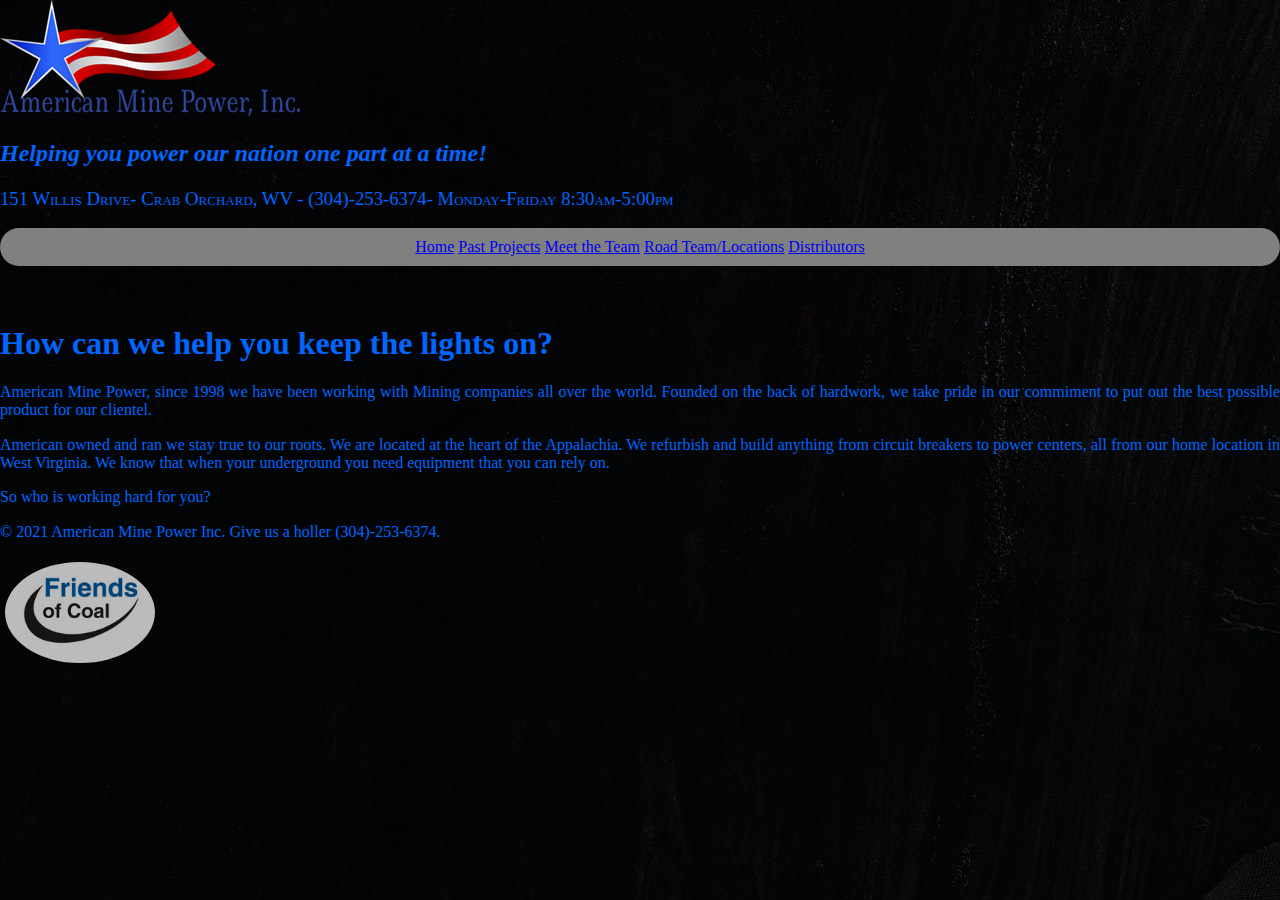
==== website/locations.html @ 2a3f824a "added new folders" ====
<!DOCTYPE html>
<html lang="en">
<head>
    <meta charset="utf-8">
    <meta http-equiv="X-Ua-Compatible" content="Ie=edge">
    <meta name="viewport" content="width=device-width, initial-scale=1.0">
    <title>American Mine Power Inc.</title>
    <link rel="stylesheet" href="css/normalize.css">
    <link rel="stylesheet" href="css/styles.css">
    
    <style>
        Body{
            background-image: url("images/background.jpg");  }
    </style>
<body>
    <header>
        <img src="images/logo.png" alt="logo">
        <h2>Helping you power our nation one part at a time!</h2>
        <h3>151 Willis Drive- Crab Orchard, WV - (304)-253-6374- Monday-Friday 8:30am-5:00pm</h3>

    </header>
<nav>
    <a href="index.html">Home</a>
    <a href="work.html">Past Projects</a>
    <a href="sales.html">Meet the Team</a>
    <a href="locations.html">Road Team/Locations</a> 
    <a href="vendors.html">Distributors</a>
</nav>
<br><br>

<main>
    <h1>How can we help you keep the lights on?</h1>
    <p>American Mine Power, since 1998 we have been working with Mining companies all over the world. Founded on the back of hardwork, we take pride in our commiment to put out the best possible product for our clientel.</p>
    <p>American owned and ran we stay true to our roots. We are located at the heart of the Appalachia. We refurbish and build anything from circuit breakers to power centers, all from our home location in West Virginia. We know that when your underground you need equipment that you can rely on.</p>
    <p>So who is working hard for you?</p>
</main>
<footer>
   <p>&copy; 2021 American Mine Power Inc. Give us a holler (304)-253-6374.</p>
   <p> <img src="logos/foc_logo_download.jpg" alt="foc"></p>
</footer>
</body>    
</head>     
</html>
---- website/css/styles.css ----
/* Global Styles */

body{
    font-family: Georgia, 'Times New Roman', Times, serif;
    color: #0066ff;
}

h2{
    font-size: 8px 0;
    font-style: italic;
}

h3{
    font-size: 0px 10px;
    font-weight: lighter;
    font-variant: small-caps;
}

nav{
    padding: 10px 0;
    text-align: center;
    border-radius: 35px;
    background-color: grey; 
    list-style-type: none;
    margin: 0;
}

p{
    border-style: hidden;
    text-align: justify
}

footer{
    text-align: center;
}

A:hover{
 color: whitesmoke;

}

footer img{
    border-radius: 50%;
    padding: 5px;
    width: 150px;
    opacity: 73%;
    margin: auto 0px;
}

#vendors{
    margin: 0px;
    max-width: 100%;
    height: 100%;
}
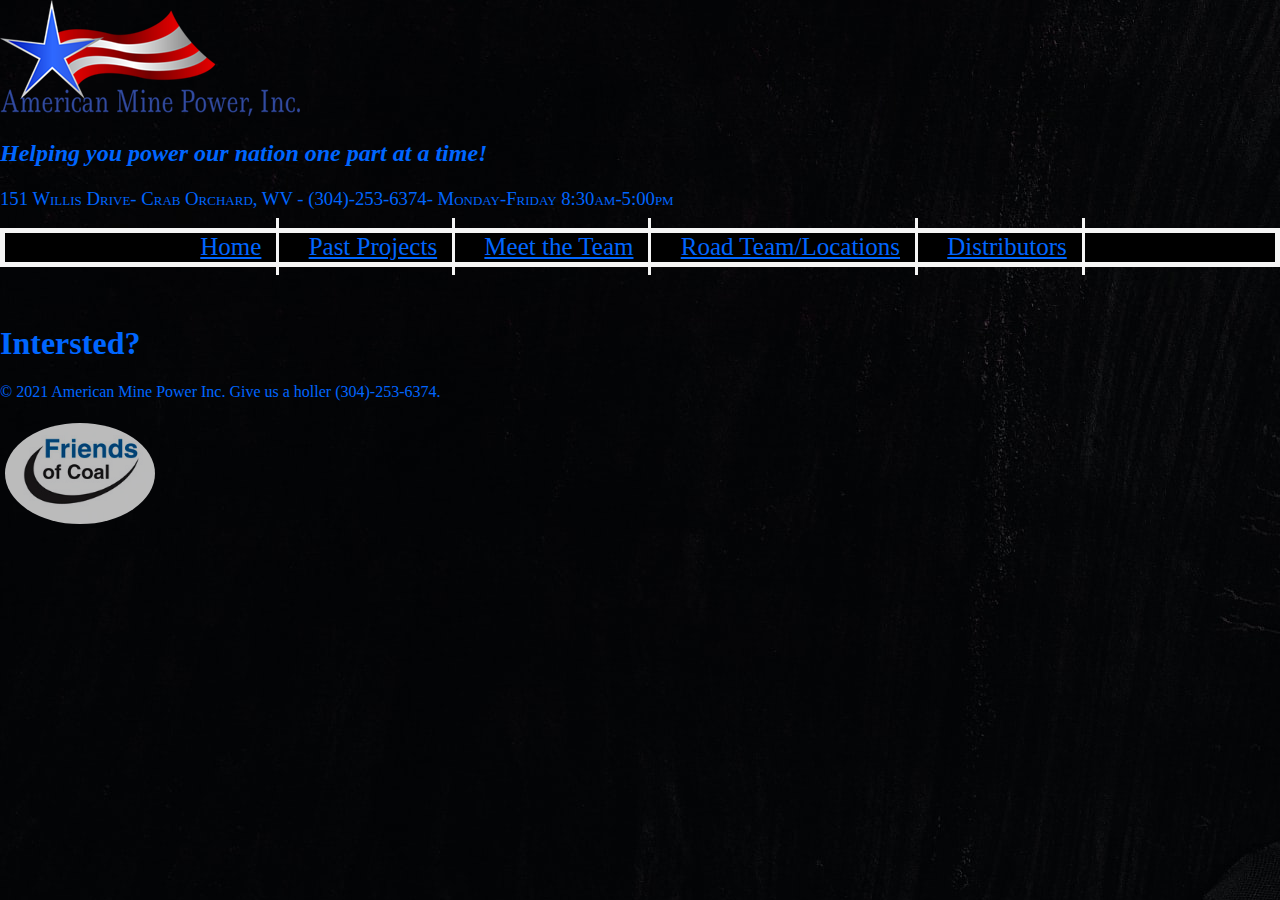
==== commit 0549b64e: "updated Index" ====
--- a/website/locations.html
+++ b/website/locations.html
@@ -29,10 +29,7 @@
 <br><br>
 
 <main>
-    <h1>How can we help you keep the lights on?</h1>
-    <p>American Mine Power, since 1998 we have been working with Mining companies all over the world. Founded on the back of hardwork, we take pride in our commiment to put out the best possible product for our clientel.</p>
-    <p>American owned and ran we stay true to our roots. We are located at the heart of the Appalachia. We refurbish and build anything from circuit breakers to power centers, all from our home location in West Virginia. We know that when your underground you need equipment that you can rely on.</p>
-    <p>So who is working hard for you?</p>
+    <h1>Intersted?</h1>
 </main>
 <footer>
    <p>&copy; 2021 American Mine Power Inc. Give us a holler (304)-253-6374.</p>
--- a/website/css/styles.css
+++ b/website/css/styles.css
@@ -17,12 +17,25 @@
 }
 
 nav{
-    padding: 10px 0;
+    padding: px 15px;
     text-align: center;
-    border-radius: 35px;
-    background-color: grey; 
+    border: 5px solid whitesmoke;  
+    background-color:black;
     list-style-type: none;
     margin: 0;
+    font-size: 17px;
+
+}
+
+nav a{
+    font-size: 25px;
+    color: #0066ff;
+    border-right: 3px solid whitesmoke;
+    margin-right: 10px;
+    width: auto;
+    text-align: center;
+    padding: 15px;
+    margin-top: 10px;
 }
 
 p{
@@ -51,4 +64,15 @@
     margin: 0px;
     max-width: 100%;
     height: 100%;
+}
+
+div{
+    width: auto;
+    text-align: center;
+    padding: 15px;
+    margin-top: 10px;
+}
+
+.coal{
+    object-fit: contain;
 }